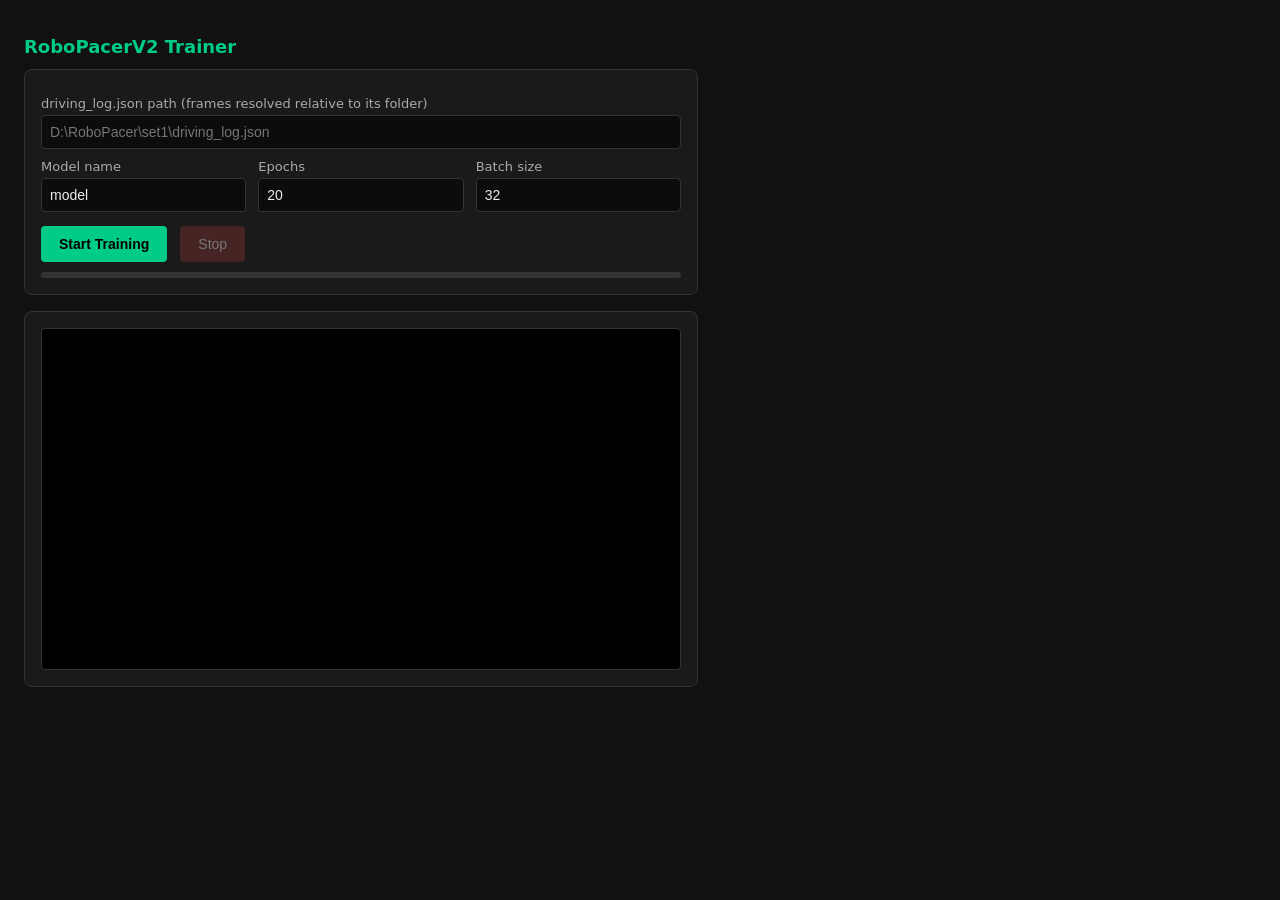
==== trainer/index.html @ bf22cf9c "Initial commit: RoboPacerV2 RC car pacing project - Raspberry Pi 5 + Hailo-8 AI Kit.  - data_recorde" ====
<!doctype html>
<html lang="en">
<head>
<meta charset="utf-8">
<title>RoboPacerV2 Trainer</title>
<style>
  body { font-family: system-ui, sans-serif; background: #111; color: #eee; margin: 0; padding: 24px; }
  h1 { font-size: 18px; color: #0c8; }
  .card { background: #1a1a1a; border: 1px solid #333; border-radius: 8px; padding: 16px; margin-bottom: 16px; max-width: 640px; }
  label { display: block; font-size: 13px; color: #aaa; margin: 10px 0 4px; }
  input { width: 100%; box-sizing: border-box; background: #0c0c0c; border: 1px solid #333; color: #eee; padding: 8px; border-radius: 4px; font-size: 14px; }
  .row { display: flex; gap: 12px; }
  .row > div { flex: 1; }
  button { margin-top: 14px; padding: 10px 18px; border: none; border-radius: 4px; font-size: 14px; cursor: pointer; }
  #startBtn { background: #0c8; color: #000; font-weight: 600; }
  #stopBtn { background: #833; color: #fff; margin-left: 8px; }
  button:disabled { opacity: 0.4; cursor: not-allowed; }
  #log { background: #000; border: 1px solid #333; border-radius: 4px; padding: 10px; height: 320px;
         overflow-y: auto; font-family: monospace; font-size: 12px; white-space: pre-wrap; }
  .info { color: #8cf; } .success { color: #0c8; } .error { color: #f66; } .warning { color: #fc6; } .docker { color: #777; }
  #progress { height: 6px; background: #333; border-radius: 3px; overflow: hidden; margin-top: 10px; }
  #progressBar { height: 100%; width: 0%; background: #0c8; transition: width 0.2s; }
</style>
</head>
<body>
<h1>RoboPacerV2 Trainer</h1>

<div class="card">
  <label>driving_log.json path (frames resolved relative to its folder)</label>
  <input id="jsonPath" placeholder="D:\RoboPacer\set1\driving_log.json">

  <div class="row">
    <div>
      <label>Model name</label>
      <input id="modelName" value="model">
    </div>
    <div>
      <label>Epochs</label>
      <input id="epochs" type="number" value="20">
    </div>
    <div>
      <label>Batch size</label>
      <input id="batchSize" type="number" value="32">
    </div>
  </div>

  <button id="startBtn" onclick="startTraining()">Start Training</button>
  <button id="stopBtn" onclick="stopTraining()" disabled>Stop</button>
  <div id="progress"><div id="progressBar"></div></div>
</div>

<div class="card">
  <div id="log"></div>
</div>

<script>
const logEl = document.getElementById("log");
const startBtn = document.getElementById("startBtn");
const stopBtn = document.getElementById("stopBtn");
const progressBar = document.getElementById("progressBar");

function logLine(text, level) {
  const div = document.createElement("div");
  div.className = level || "";
  div.textContent = text;
  logEl.appendChild(div);
  logEl.scrollTop = logEl.scrollHeight;
}

async function refreshStatus() {
  const r = await fetch("/api/status");
  const data = await r.json();
  startBtn.disabled = data.running;
  stopBtn.disabled = !data.running;
}

async function startTraining() {
  const config = {
    json_path: document.getElementById("jsonPath").value.trim(),
    model_name: document.getElementById("modelName").value.trim() || "model",
    epochs: parseInt(document.getElementById("epochs").value, 10) || 20,
    batch_size: parseInt(document.getElementById("batchSize").value, 10) || 32,
  };
  if (!config.json_path) { alert("Set the driving_log.json path first."); return; }

  logEl.innerHTML = "";
  progressBar.style.width = "0%";

  const res = await fetch("/api/train", {
    method: "POST",
    headers: { "Content-Type": "application/json" },
    body: JSON.stringify(config),
  });
  if (!res.ok) {
    const err = await res.json();
    logLine("Error: " + (err.error || res.statusText), "error");
    return;
  }

  startBtn.disabled = true;
  stopBtn.disabled = false;

  const stream = new EventSource("/api/stream");
  stream.onmessage = (e) => {
    const ev = JSON.parse(e.data);
    if (ev.type === "log") {
      logLine(ev.text, ev.level);
    } else if (ev.type === "split") {
      logLine(`Dataset: ${ev.total} total -> train=${ev.train} val=${ev.val}`, "info");
    } else if (ev.type === "epoch") {
      progressBar.style.width = (100 * ev.epoch / ev.total) + "%";
      logLine(`Epoch ${ev.epoch}/${ev.total}  train=${ev.train}  val=${ev.val}${ev.best ? "  (best)" : ""}`, "success");
    } else if (ev.type === "file") {
      logLine(`Saved: models/${ev.name}`, "success");
    } else if (ev.type === "done") {
      logLine("Done.", "success");
      progressBar.style.width = "100%";
      stream.close();
      refreshStatus();
    }
  };
  stream.onerror = () => { stream.close(); refreshStatus(); };
}

async function stopTraining() {
  await fetch("/api/stop", { method: "POST" });
  logLine("Stop requested - will finish the current epoch and export.", "warning");
}

refreshStatus();
</script>
</body>
</html>
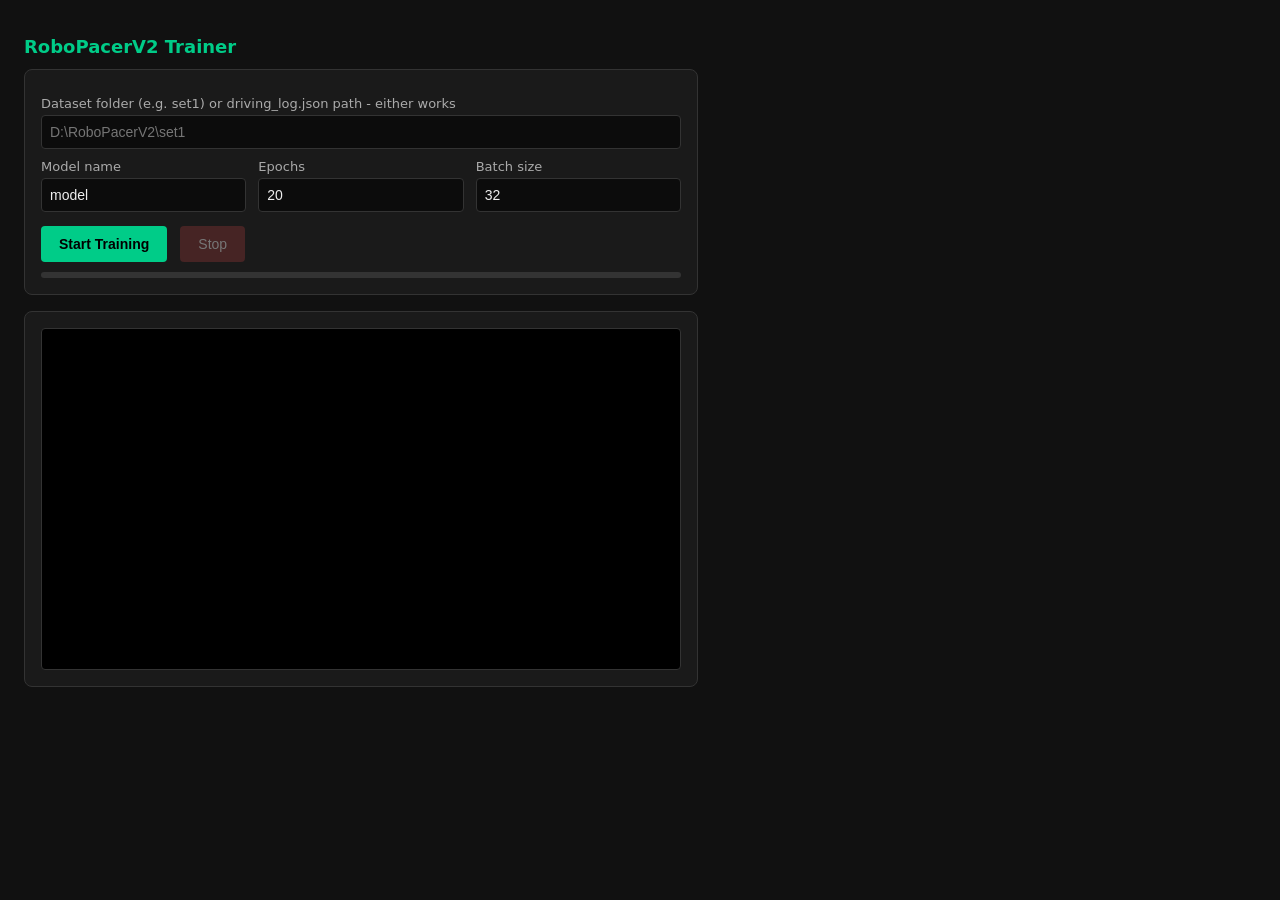
==== commit 419747e6: "Fix train/inference preprocessing docs, dataset loading robustness, trainer folder-or-json input - m" ====
--- a/trainer/index.html
+++ b/trainer/index.html
@@ -26,8 +26,8 @@
 <h1>RoboPacerV2 Trainer</h1>
 
 <div class="card">
-  <label>driving_log.json path (frames resolved relative to its folder)</label>
-  <input id="jsonPath" placeholder="D:\RoboPacer\set1\driving_log.json">
+  <label>Dataset folder (e.g. set1) or driving_log.json path - either works</label>
+  <input id="jsonPath" placeholder="D:\RoboPacerV2\set1">
 
   <div class="row">
     <div>
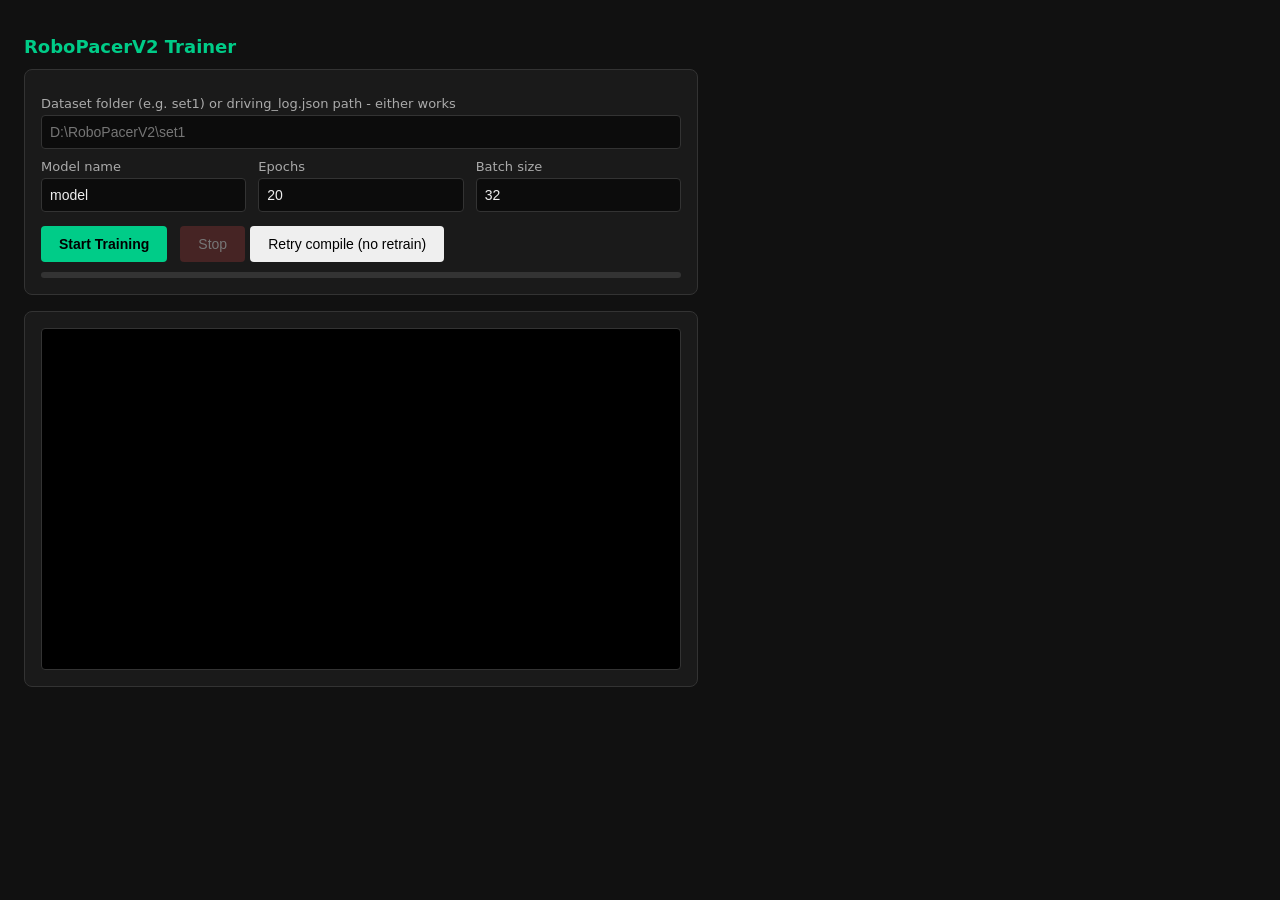
==== commit 8df3aa79: "Fail fast on missing Docker/DFC wheel, add compile-only recovery path The HEF compile step could fai" ====
--- a/trainer/index.html
+++ b/trainer/index.html
@@ -46,6 +46,7 @@
 
   <button id="startBtn" onclick="startTraining()">Start Training</button>
   <button id="stopBtn" onclick="stopTraining()" disabled>Stop</button>
+  <button id="compileBtn" onclick="compileOnly()" title="Recompile to HEF from an existing models/&lt;name&gt;.onnx - no retraining. Use this after fixing a Docker/DFC error.">Retry compile (no retrain)</button>
   <div id="progress"><div id="progressBar"></div></div>
 </div>
 
@@ -67,37 +68,19 @@
   logEl.scrollTop = logEl.scrollHeight;
 }
 
+const compileBtn = document.getElementById("compileBtn");
+
 async function refreshStatus() {
   const r = await fetch("/api/status");
   const data = await r.json();
   startBtn.disabled = data.running;
+  compileBtn.disabled = data.running;
   stopBtn.disabled = !data.running;
 }
 
-async function startTraining() {
-  const config = {
-    json_path: document.getElementById("jsonPath").value.trim(),
-    model_name: document.getElementById("modelName").value.trim() || "model",
-    epochs: parseInt(document.getElementById("epochs").value, 10) || 20,
-    batch_size: parseInt(document.getElementById("batchSize").value, 10) || 32,
-  };
-  if (!config.json_path) { alert("Set the driving_log.json path first."); return; }
-
-  logEl.innerHTML = "";
-  progressBar.style.width = "0%";
-
-  const res = await fetch("/api/train", {
-    method: "POST",
-    headers: { "Content-Type": "application/json" },
-    body: JSON.stringify(config),
-  });
-  if (!res.ok) {
-    const err = await res.json();
-    logLine("Error: " + (err.error || res.statusText), "error");
-    return;
-  }
-
+function attachStream() {
   startBtn.disabled = true;
+  compileBtn.disabled = true;
   stopBtn.disabled = false;
 
   const stream = new EventSource("/api/stream");
@@ -122,6 +105,54 @@
   stream.onerror = () => { stream.close(); refreshStatus(); };
 }
 
+async function startTraining() {
+  const config = {
+    json_path: document.getElementById("jsonPath").value.trim(),
+    model_name: document.getElementById("modelName").value.trim() || "model",
+    epochs: parseInt(document.getElementById("epochs").value, 10) || 20,
+    batch_size: parseInt(document.getElementById("batchSize").value, 10) || 32,
+  };
+  if (!config.json_path) { alert("Set the dataset folder or driving_log.json path first."); return; }
+
+  logEl.innerHTML = "";
+  progressBar.style.width = "0%";
+
+  const res = await fetch("/api/train", {
+    method: "POST",
+    headers: { "Content-Type": "application/json" },
+    body: JSON.stringify(config),
+  });
+  if (!res.ok) {
+    const err = await res.json();
+    logLine("Error: " + (err.error || res.statusText), "error");
+    return;
+  }
+  attachStream();
+}
+
+async function compileOnly() {
+  const config = {
+    model_name: document.getElementById("modelName").value.trim() || "model",
+    json_path: document.getElementById("jsonPath").value.trim(),  // only used as fallback if calib data is missing
+  };
+
+  logEl.innerHTML = "";
+  progressBar.style.width = "0%";
+  logLine(`Recompiling ${config.model_name} from existing .onnx (no retraining)...`, "info");
+
+  const res = await fetch("/api/compile", {
+    method: "POST",
+    headers: { "Content-Type": "application/json" },
+    body: JSON.stringify(config),
+  });
+  if (!res.ok) {
+    const err = await res.json();
+    logLine("Error: " + (err.error || res.statusText), "error");
+    return;
+  }
+  attachStream();
+}
+
 async function stopTraining() {
   await fetch("/api/stop", { method: "POST" });
   logLine("Stop requested - will finish the current epoch and export.", "warning");
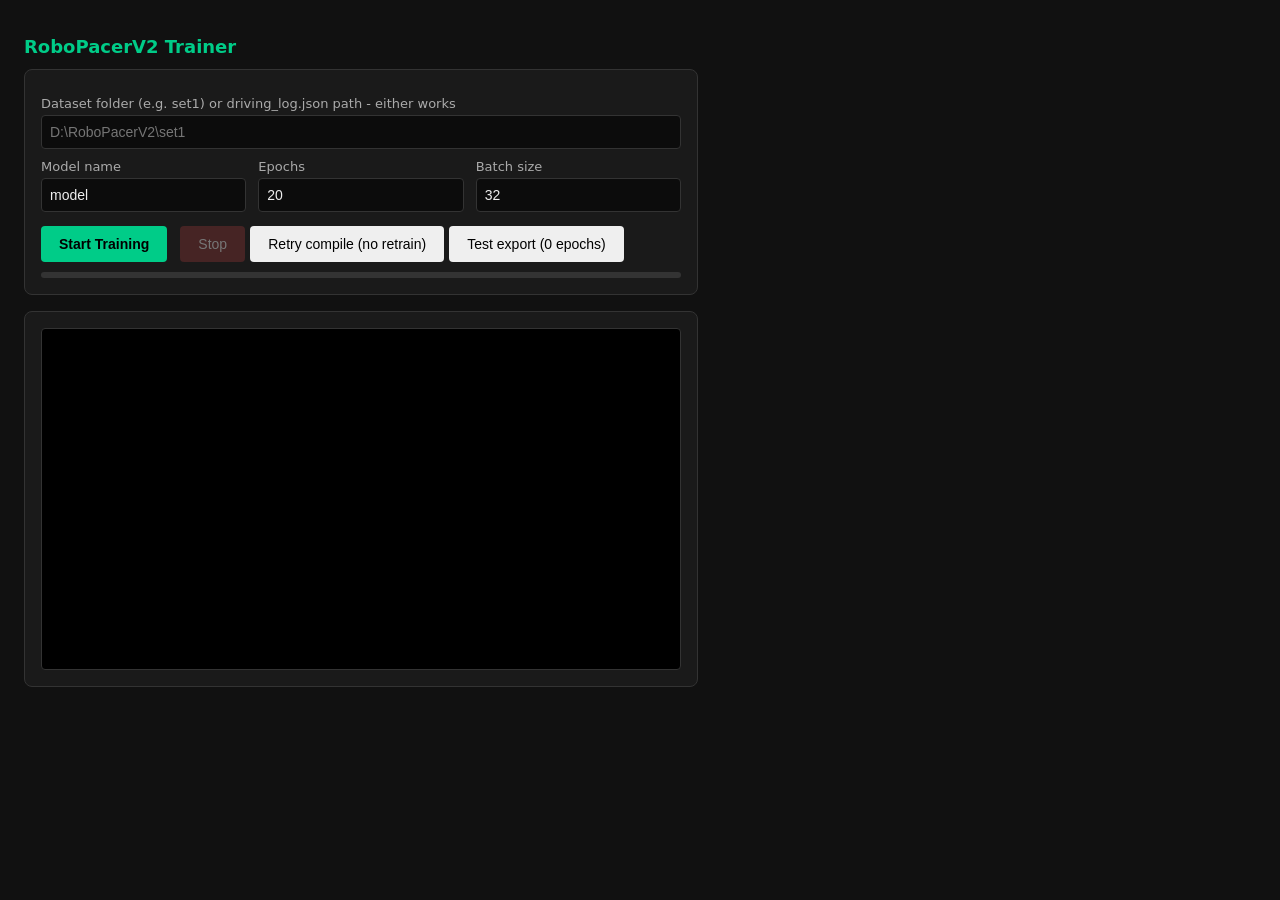
==== commit b80024ad: "Add 0-epoch pipeline smoke test, namespace calibration data per model - run_smoke_test() / "Test exp" ====
--- a/trainer/index.html
+++ b/trainer/index.html
@@ -47,6 +47,7 @@
   <button id="startBtn" onclick="startTraining()">Start Training</button>
   <button id="stopBtn" onclick="stopTraining()" disabled>Stop</button>
   <button id="compileBtn" onclick="compileOnly()" title="Recompile to HEF from an existing models/&lt;name&gt;.onnx - no retraining. Use this after fixing a Docker/DFC error.">Retry compile (no retrain)</button>
+  <button id="smoketestBtn" onclick="smokeTest()" title="0-epoch run through the full pipeline (ONNX export + Docker + Hailo compile) with an untrained model - seconds, not hours. Doesn't touch your real models.">Test export (0 epochs)</button>
   <div id="progress"><div id="progressBar"></div></div>
 </div>
 
@@ -69,18 +70,21 @@
 }
 
 const compileBtn = document.getElementById("compileBtn");
+const smoketestBtn = document.getElementById("smoketestBtn");
 
 async function refreshStatus() {
   const r = await fetch("/api/status");
   const data = await r.json();
   startBtn.disabled = data.running;
   compileBtn.disabled = data.running;
+  smoketestBtn.disabled = data.running;
   stopBtn.disabled = !data.running;
 }
 
 function attachStream() {
   startBtn.disabled = true;
   compileBtn.disabled = true;
+  smoketestBtn.disabled = true;
   stopBtn.disabled = false;
 
   const stream = new EventSource("/api/stream");
@@ -153,6 +157,27 @@
   attachStream();
 }
 
+async function smokeTest() {
+  const config = { json_path: document.getElementById("jsonPath").value.trim() };
+  if (!config.json_path) { alert("Set the dataset folder or driving_log.json path first."); return; }
+
+  logEl.innerHTML = "";
+  progressBar.style.width = "0%";
+  logLine("Running 0-epoch pipeline test (untrained model - just checking export/Docker/compile work)...", "info");
+
+  const res = await fetch("/api/smoketest", {
+    method: "POST",
+    headers: { "Content-Type": "application/json" },
+    body: JSON.stringify(config),
+  });
+  if (!res.ok) {
+    const err = await res.json();
+    logLine("Error: " + (err.error || res.statusText), "error");
+    return;
+  }
+  attachStream();
+}
+
 async function stopTraining() {
   await fetch("/api/stop", { method: "POST" });
   logLine("Stop requested - will finish the current epoch and export.", "warning");
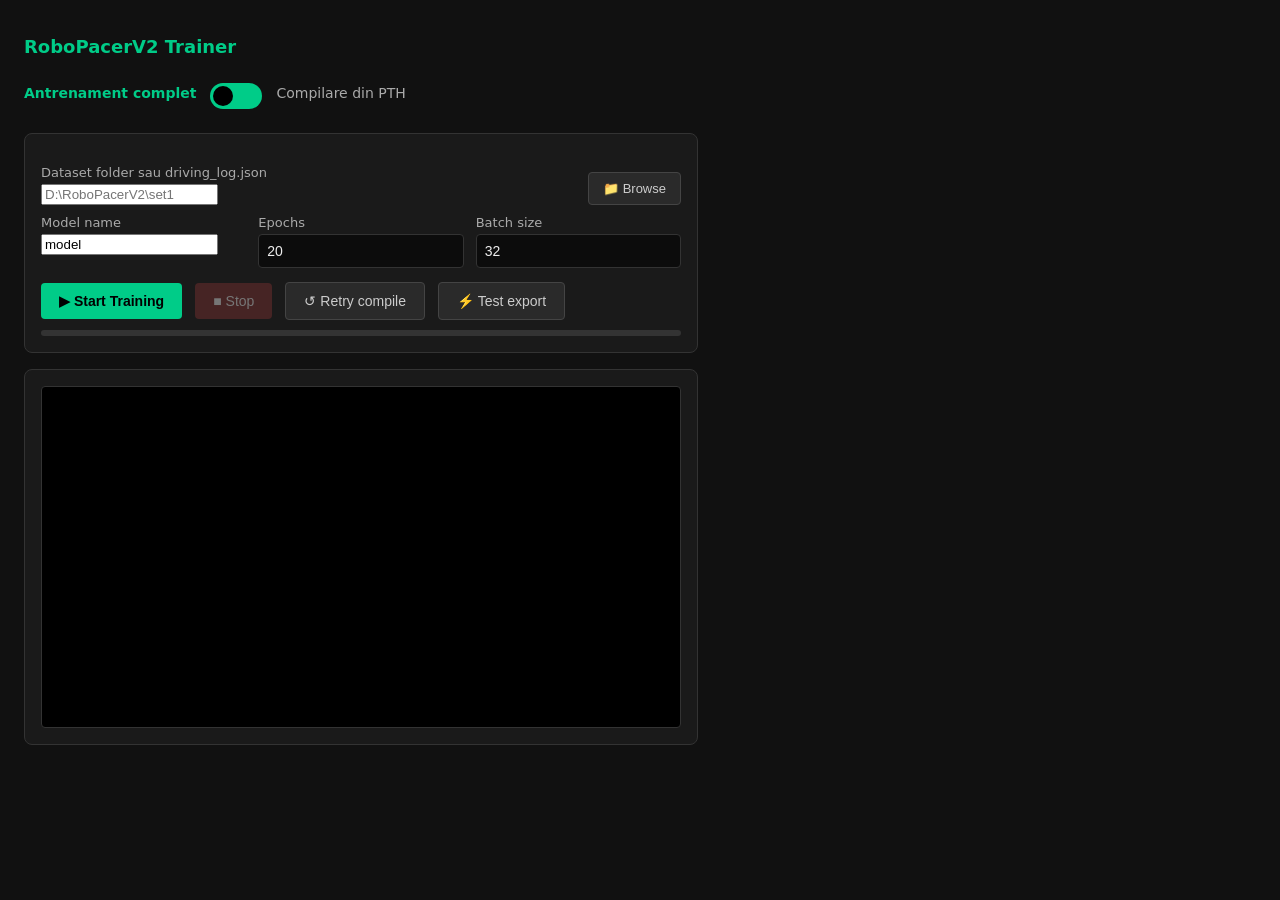
==== commit f245184c: "Add compile-from-PTH mode to trainer UI Co-Authored-By: Claude Sonnet 4.6 <noreply@anthropic.com>" ====
--- a/trainer/index.html
+++ b/trainer/index.html
@@ -5,29 +5,71 @@
 <title>RoboPacerV2 Trainer</title>
 <style>
   body { font-family: system-ui, sans-serif; background: #111; color: #eee; margin: 0; padding: 24px; }
-  h1 { font-size: 18px; color: #0c8; }
+  h1 { font-size: 18px; color: #0c8; margin-bottom: 16px; }
   .card { background: #1a1a1a; border: 1px solid #333; border-radius: 8px; padding: 16px; margin-bottom: 16px; max-width: 640px; }
   label { display: block; font-size: 13px; color: #aaa; margin: 10px 0 4px; }
-  input { width: 100%; box-sizing: border-box; background: #0c0c0c; border: 1px solid #333; color: #eee; padding: 8px; border-radius: 4px; font-size: 14px; }
+  input[type=text], input[type=number] {
+    width: 100%; box-sizing: border-box; background: #0c0c0c;
+    border: 1px solid #333; color: #eee; padding: 8px; border-radius: 4px; font-size: 14px;
+  }
+  .browse-row { display: flex; gap: 8px; align-items: flex-end; }
+  .browse-row input { flex: 1; }
+  .browse-btn { padding: 8px 14px; background: #2a2a2a; border: 1px solid #444; color: #ccc;
+                border-radius: 4px; cursor: pointer; font-size: 13px; white-space: nowrap; flex-shrink: 0; }
+  .browse-btn:hover { background: #333; }
   .row { display: flex; gap: 12px; }
   .row > div { flex: 1; }
   button { margin-top: 14px; padding: 10px 18px; border: none; border-radius: 4px; font-size: 14px; cursor: pointer; }
-  #startBtn { background: #0c8; color: #000; font-weight: 600; }
-  #stopBtn { background: #833; color: #fff; margin-left: 8px; }
   button:disabled { opacity: 0.4; cursor: not-allowed; }
+  .btn-green  { background: #0c8; color: #000; font-weight: 600; }
+  .btn-red    { background: #833; color: #fff; margin-left: 8px; }
+  .btn-gray   { background: #2a2a2a; color: #ccc; border: 1px solid #444; margin-left: 8px; }
+  .btn-blue   { background: #0af; color: #000; font-weight: 600; }
+  .btn-orange { background: #f80; color: #000; margin-left: 8px; }
   #log { background: #000; border: 1px solid #333; border-radius: 4px; padding: 10px; height: 320px;
          overflow-y: auto; font-family: monospace; font-size: 12px; white-space: pre-wrap; }
   .info { color: #8cf; } .success { color: #0c8; } .error { color: #f66; } .warning { color: #fc6; } .docker { color: #777; }
   #progress { height: 6px; background: #333; border-radius: 3px; overflow: hidden; margin-top: 10px; }
   #progressBar { height: 100%; width: 0%; background: #0c8; transition: width 0.2s; }
+
+  /* Toggle switch */
+  .toggle-wrap { display: flex; align-items: center; gap: 14px; margin-bottom: 20px; max-width: 640px; }
+  .toggle-label { font-size: 14px; color: #aaa; }
+  .toggle-label.active { color: #0c8; font-weight: 600; }
+  .switch { position: relative; display: inline-block; width: 52px; height: 26px; flex-shrink: 0; }
+  .switch input { opacity: 0; width: 0; height: 0; }
+  .slider { position: absolute; cursor: pointer; inset: 0; background: #0c8; border-radius: 26px; transition: .3s; }
+  .slider:before { position: absolute; content: ""; height: 20px; width: 20px; left: 3px; bottom: 3px;
+                   background: #000; border-radius: 50%; transition: .3s; }
+  input:checked + .slider { background: #0af; }
+  input:checked + .slider:before { transform: translateX(26px); }
+
+  .mode-panel { display: none; }
+  .mode-panel.visible { display: block; }
 </style>
 </head>
 <body>
 <h1>RoboPacerV2 Trainer</h1>
 
-<div class="card">
-  <label>Dataset folder (e.g. set1) or driving_log.json path - either works</label>
-  <input id="jsonPath" placeholder="D:\RoboPacerV2\set1">
+<!-- Toggle switch -->
+<div class="toggle-wrap">
+  <span class="toggle-label" id="labelLeft">Antrenament complet</span>
+  <label class="switch">
+    <input type="checkbox" id="modeSwitch" onchange="switchMode()">
+    <span class="slider"></span>
+  </label>
+  <span class="toggle-label" id="labelRight">Compilare din PTH</span>
+</div>
+
+<!-- ═══════════════ STANGA: Antrenament complet ═══════════════ -->
+<div class="card mode-panel visible" id="panelTrain">
+  <div class="browse-row">
+    <div style="flex:1">
+      <label>Dataset folder sau driving_log.json</label>
+      <input id="jsonPath" placeholder="D:\RoboPacerV2\set1">
+    </div>
+    <button class="browse-btn" onclick="browseFolder('jsonPath')" style="margin-top:22px">📁 Browse</button>
+  </div>
 
   <div class="row">
     <div>
@@ -44,23 +86,78 @@
     </div>
   </div>
 
-  <button id="startBtn" onclick="startTraining()">Start Training</button>
-  <button id="stopBtn" onclick="stopTraining()" disabled>Stop</button>
-  <button id="compileBtn" onclick="compileOnly()" title="Recompile to HEF from an existing models/&lt;name&gt;.onnx - no retraining. Use this after fixing a Docker/DFC error.">Retry compile (no retrain)</button>
-  <button id="smoketestBtn" onclick="smokeTest()" title="0-epoch run through the full pipeline (ONNX export + Docker + Hailo compile) with an untrained model - seconds, not hours. Doesn't touch your real models.">Test export (0 epochs)</button>
+  <div>
+    <button class="btn-green" id="startBtn" onclick="startTraining()">▶ Start Training</button>
+    <button class="btn-red"   id="stopBtn"  onclick="stopTraining()" disabled>■ Stop</button>
+    <button class="btn-gray"  id="compileBtn" onclick="compileOnly()" title="Recompileaza HEF din .onnx existent - fara reantrenare.">↺ Retry compile</button>
+    <button class="btn-gray"  id="smoketestBtn" onclick="smokeTest()" title="0 epoch - testeaza doar export+Docker+compile.">⚡ Test export</button>
+  </div>
   <div id="progress"><div id="progressBar"></div></div>
 </div>
 
+<!-- ═══════════════ DREAPTA: Compilare din PTH ═══════════════ -->
+<div class="card mode-panel" id="panelPth">
+  <div class="browse-row">
+    <div style="flex:1">
+      <label>Fisier PTH (checkpoint PyTorch)</label>
+      <input id="pthPath" placeholder="D:\RoboPacerV2\trainer\models\model.pth">
+    </div>
+    <button class="browse-btn" onclick="browseFile('pthPath','pth')" style="margin-top:22px">📁 Browse</button>
+  </div>
+
+  <div class="browse-row">
+    <div style="flex:1">
+      <label>Date calibrare .npy (optional — sintetic daca lipseste)</label>
+      <input id="calibPath" placeholder="optional">
+    </div>
+    <button class="browse-btn" onclick="browseFile('calibPath','npy')" style="margin-top:22px">📁 Browse</button>
+  </div>
+
+  <div>
+    <label>Nume output HEF</label>
+    <input id="pthModelName" value="model_cloud">
+  </div>
+
+  <div>
+    <button class="btn-blue"   id="compilePthBtn"  onclick="compilePth()">▶ Compileaza din PTH</button>
+    <button class="btn-orange" id="smoketestPthBtn" onclick="smoketestPth()" title="Compileaza un model gol pentru a verifica ca Docker+Hailo merge.">⚡ Test compile</button>
+    <button class="btn-red"    id="stopBtn2" onclick="stopTraining()" disabled>■ Stop</button>
+  </div>
+</div>
+
+<!-- Terminal comun -->
 <div class="card">
   <div id="log"></div>
 </div>
 
 <script>
 const logEl = document.getElementById("log");
-const startBtn = document.getElementById("startBtn");
-const stopBtn = document.getElementById("stopBtn");
 const progressBar = document.getElementById("progressBar");
 
+// ── Mode switch ──────────────────────────────────────────────
+function switchMode() {
+  const isPth = document.getElementById("modeSwitch").checked;
+  document.getElementById("panelTrain").classList.toggle("visible", !isPth);
+  document.getElementById("panelPth").classList.toggle("visible", isPth);
+  document.getElementById("labelLeft").classList.toggle("active", !isPth);
+  document.getElementById("labelRight").classList.toggle("active", isPth);
+}
+// Init
+document.getElementById("labelLeft").classList.add("active");
+
+// ── Browse helpers ───────────────────────────────────────────
+async function browseFolder(inputId) {
+  const r = await fetch("/api/browse/folder");
+  const d = await r.json();
+  if (d.path) document.getElementById(inputId).value = d.path;
+}
+async function browseFile(inputId, type) {
+  const r = await fetch("/api/browse/file?type=" + type);
+  const d = await r.json();
+  if (d.path) document.getElementById(inputId).value = d.path;
+}
+
+// ── Log ─────────────────────────────────────────────────────
 function logLine(text, level) {
   const div = document.createElement("div");
   div.className = level || "";
@@ -69,23 +166,29 @@
   logEl.scrollTop = logEl.scrollHeight;
 }
 
-const compileBtn = document.getElementById("compileBtn");
-const smoketestBtn = document.getElementById("smoketestBtn");
+// ── Button state ─────────────────────────────────────────────
+const trainBtns  = ["startBtn","compileBtn","smoketestBtn"];
+const pthBtns    = ["compilePthBtn","smoketestPthBtn"];
 
 async function refreshStatus() {
   const r = await fetch("/api/status");
   const data = await r.json();
-  startBtn.disabled = data.running;
-  compileBtn.disabled = data.running;
-  smoketestBtn.disabled = data.running;
-  stopBtn.disabled = !data.running;
+  const running = data.running;
+  [...trainBtns, ...pthBtns].forEach(id => {
+    const el = document.getElementById(id);
+    if (el) el.disabled = running;
+  });
+  document.getElementById("stopBtn").disabled   = !running;
+  document.getElementById("stopBtn2").disabled  = !running;
 }
 
 function attachStream() {
-  startBtn.disabled = true;
-  compileBtn.disabled = true;
-  smoketestBtn.disabled = true;
-  stopBtn.disabled = false;
+  [...trainBtns, ...pthBtns].forEach(id => {
+    const el = document.getElementById(id);
+    if (el) el.disabled = true;
+  });
+  document.getElementById("stopBtn").disabled  = false;
+  document.getElementById("stopBtn2").disabled = false;
 
   const stream = new EventSource("/api/stream");
   stream.onmessage = (e) => {
@@ -98,9 +201,9 @@
       progressBar.style.width = (100 * ev.epoch / ev.total) + "%";
       logLine(`Epoch ${ev.epoch}/${ev.total}  train=${ev.train}  val=${ev.val}${ev.best ? "  (best)" : ""}`, "success");
     } else if (ev.type === "file") {
-      logLine(`Saved: models/${ev.name}`, "success");
+      logLine(`Salvat: models/${ev.name}`, "success");
     } else if (ev.type === "done") {
-      logLine("Done.", "success");
+      logLine("Gata.", "success");
       progressBar.style.width = "100%";
       stream.close();
       refreshStatus();
@@ -109,78 +212,69 @@
   stream.onerror = () => { stream.close(); refreshStatus(); };
 }
 
+// ── Antrenament complet ──────────────────────────────────────
 async function startTraining() {
   const config = {
-    json_path: document.getElementById("jsonPath").value.trim(),
+    json_path:  document.getElementById("jsonPath").value.trim(),
     model_name: document.getElementById("modelName").value.trim() || "model",
-    epochs: parseInt(document.getElementById("epochs").value, 10) || 20,
+    epochs:     parseInt(document.getElementById("epochs").value, 10) || 20,
     batch_size: parseInt(document.getElementById("batchSize").value, 10) || 32,
   };
-  if (!config.json_path) { alert("Set the dataset folder or driving_log.json path first."); return; }
-
-  logEl.innerHTML = "";
-  progressBar.style.width = "0%";
-
-  const res = await fetch("/api/train", {
-    method: "POST",
-    headers: { "Content-Type": "application/json" },
-    body: JSON.stringify(config),
-  });
-  if (!res.ok) {
-    const err = await res.json();
-    logLine("Error: " + (err.error || res.statusText), "error");
-    return;
-  }
+  if (!config.json_path) { alert("Seteaza folderul cu dataset mai intai."); return; }
+  logEl.innerHTML = ""; progressBar.style.width = "0%";
+  const res = await fetch("/api/train", { method: "POST", headers: {"Content-Type":"application/json"}, body: JSON.stringify(config) });
+  if (!res.ok) { logLine("Eroare: " + (await res.json()).error, "error"); return; }
   attachStream();
 }
 
 async function compileOnly() {
   const config = {
     model_name: document.getElementById("modelName").value.trim() || "model",
-    json_path: document.getElementById("jsonPath").value.trim(),  // only used as fallback if calib data is missing
-  };
-
-  logEl.innerHTML = "";
-  progressBar.style.width = "0%";
-  logLine(`Recompiling ${config.model_name} from existing .onnx (no retraining)...`, "info");
-
-  const res = await fetch("/api/compile", {
-    method: "POST",
-    headers: { "Content-Type": "application/json" },
-    body: JSON.stringify(config),
-  });
-  if (!res.ok) {
-    const err = await res.json();
-    logLine("Error: " + (err.error || res.statusText), "error");
-    return;
-  }
+    json_path:  document.getElementById("jsonPath").value.trim(),
+  };
+  logEl.innerHTML = ""; progressBar.style.width = "0%";
+  logLine(`Recompileaza ${config.model_name} din .onnx existent...`, "info");
+  const res = await fetch("/api/compile", { method: "POST", headers: {"Content-Type":"application/json"}, body: JSON.stringify(config) });
+  if (!res.ok) { logLine("Eroare: " + (await res.json()).error, "error"); return; }
   attachStream();
 }
 
 async function smokeTest() {
   const config = { json_path: document.getElementById("jsonPath").value.trim() };
-  if (!config.json_path) { alert("Set the dataset folder or driving_log.json path first."); return; }
-
-  logEl.innerHTML = "";
-  progressBar.style.width = "0%";
-  logLine("Running 0-epoch pipeline test (untrained model - just checking export/Docker/compile work)...", "info");
-
-  const res = await fetch("/api/smoketest", {
-    method: "POST",
-    headers: { "Content-Type": "application/json" },
-    body: JSON.stringify(config),
-  });
-  if (!res.ok) {
-    const err = await res.json();
-    logLine("Error: " + (err.error || res.statusText), "error");
-    return;
-  }
+  if (!config.json_path) { alert("Seteaza folderul cu dataset mai intai."); return; }
+  logEl.innerHTML = ""; progressBar.style.width = "0%";
+  logLine("Test 0-epoch: verific export+Docker+compile...", "info");
+  const res = await fetch("/api/smoketest", { method: "POST", headers: {"Content-Type":"application/json"}, body: JSON.stringify(config) });
+  if (!res.ok) { logLine("Eroare: " + (await res.json()).error, "error"); return; }
+  attachStream();
+}
+
+// ── Compilare din PTH ────────────────────────────────────────
+async function compilePth() {
+  const config = {
+    pth_path:   document.getElementById("pthPath").value.trim(),
+    model_name: document.getElementById("pthModelName").value.trim() || "model_cloud",
+    calib_npy:  document.getElementById("calibPath").value.trim(),
+  };
+  if (!config.pth_path) { alert("Selecteaza fisierul PTH mai intai."); return; }
+  logEl.innerHTML = ""; progressBar.style.width = "0%";
+  logLine(`Compilare din PTH: ${config.pth_path}`, "info");
+  const res = await fetch("/api/compile_pth", { method: "POST", headers: {"Content-Type":"application/json"}, body: JSON.stringify(config) });
+  if (!res.ok) { logLine("Eroare: " + (await res.json()).error, "error"); return; }
+  attachStream();
+}
+
+async function smoketestPth() {
+  logEl.innerHTML = ""; progressBar.style.width = "0%";
+  logLine("Test compile (model gol, fara dataset)...", "info");
+  const res = await fetch("/api/smoketest_pth", { method: "POST" });
+  if (!res.ok) { logLine("Eroare: " + (await res.json()).error, "error"); return; }
   attachStream();
 }
 
 async function stopTraining() {
   await fetch("/api/stop", { method: "POST" });
-  logLine("Stop requested - will finish the current epoch and export.", "warning");
+  logLine("Stop solicitat.", "warning");
 }
 
 refreshStatus();
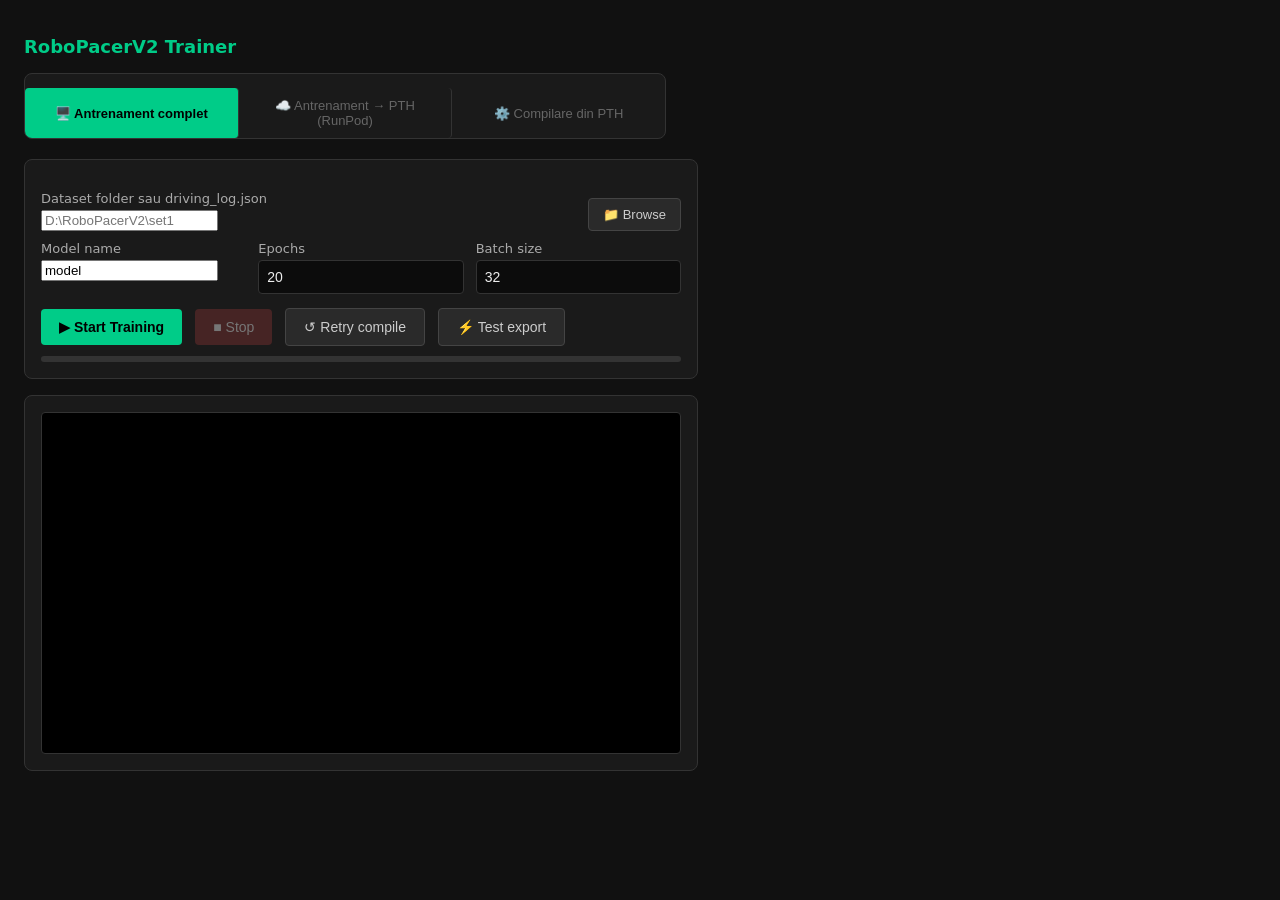
==== commit 6152872c: "Add triple-switch trainer UI with PTH-only and compile-from-PTH modes - Triple switch (green/blue/or" ====
--- a/trainer/index.html
+++ b/trainer/index.html
@@ -32,17 +32,15 @@
   #progress { height: 6px; background: #333; border-radius: 3px; overflow: hidden; margin-top: 10px; }
   #progressBar { height: 100%; width: 0%; background: #0c8; transition: width 0.2s; }
 
-  /* Toggle switch */
-  .toggle-wrap { display: flex; align-items: center; gap: 14px; margin-bottom: 20px; max-width: 640px; }
-  .toggle-label { font-size: 14px; color: #aaa; }
-  .toggle-label.active { color: #0c8; font-weight: 600; }
-  .switch { position: relative; display: inline-block; width: 52px; height: 26px; flex-shrink: 0; }
-  .switch input { opacity: 0; width: 0; height: 0; }
-  .slider { position: absolute; cursor: pointer; inset: 0; background: #0c8; border-radius: 26px; transition: .3s; }
-  .slider:before { position: absolute; content: ""; height: 20px; width: 20px; left: 3px; bottom: 3px;
-                   background: #000; border-radius: 50%; transition: .3s; }
-  input:checked + .slider { background: #0af; }
-  input:checked + .slider:before { transform: translateX(26px); }
+  /* Triple switch */
+  .triple-switch { display: flex; background: #1a1a1a; border: 1px solid #333; border-radius: 8px;
+                   overflow: hidden; margin-bottom: 20px; max-width: 640px; }
+  .triple-switch button { flex: 1; padding: 10px; border: none; background: transparent; color: #666;
+                          font-size: 13px; cursor: pointer; transition: all .2s; border-right: 1px solid #333; }
+  .triple-switch button:last-child { border-right: none; }
+  .triple-switch button.active { background: #0c8; color: #000; font-weight: 700; }
+  .triple-switch button:nth-child(2).active { background: #0af; }
+  .triple-switch button:nth-child(3).active { background: #f80; color: #000; }
 
   .mode-panel { display: none; }
   .mode-panel.visible { display: block; }
@@ -51,14 +49,11 @@
 <body>
 <h1>RoboPacerV2 Trainer</h1>
 
-<!-- Toggle switch -->
-<div class="toggle-wrap">
-  <span class="toggle-label" id="labelLeft">Antrenament complet</span>
-  <label class="switch">
-    <input type="checkbox" id="modeSwitch" onchange="switchMode()">
-    <span class="slider"></span>
-  </label>
-  <span class="toggle-label" id="labelRight">Compilare din PTH</span>
+<!-- Triple switch -->
+<div class="triple-switch">
+  <button id="tab0" onclick="setMode(0)">🖥️ Antrenament complet</button>
+  <button id="tab1" onclick="setMode(1)">☁️ Antrenament → PTH (RunPod)</button>
+  <button id="tab2" onclick="setMode(2)">⚙️ Compilare din PTH</button>
 </div>
 
 <!-- ═══════════════ STANGA: Antrenament complet ═══════════════ -->
@@ -95,6 +90,42 @@
   <div id="progress"><div id="progressBar"></div></div>
 </div>
 
+<!-- ═══════════════ MIJLOC: Antrenament → PTH only (RunPod) ═══════════════ -->
+<div class="card mode-panel" id="panelPthOnly">
+  <div style="background:#0a1a1a; border:1px solid #0af; border-radius:6px; padding:10px 14px; margin-bottom:12px; font-size:13px; color:#0af;">
+    ☁️ Mod RunPod — antrenează și salvează doar <b>.pth</b>. Fără Docker/Hailo. Ideal pentru cloud fără Hailo SDK.
+  </div>
+
+  <div class="browse-row">
+    <div style="flex:1">
+      <label>Dataset folder sau driving_log.json</label>
+      <input id="jsonPathPth" placeholder="D:\RoboPacerV2\set1">
+    </div>
+    <button class="browse-btn" onclick="browseFolder('jsonPathPth')" style="margin-top:22px">📁 Browse</button>
+  </div>
+
+  <div class="row">
+    <div>
+      <label>Model name</label>
+      <input id="modelNamePth" value="model_cloud">
+    </div>
+    <div>
+      <label>Epochs</label>
+      <input id="epochsPth" type="number" value="20">
+    </div>
+    <div>
+      <label>Batch size</label>
+      <input id="batchSizePth" type="number" value="32">
+    </div>
+  </div>
+
+  <div>
+    <button class="btn-blue" id="startPthBtn" onclick="startTrainPth()">▶ Start (PTH only)</button>
+    <button class="btn-red"  id="stopBtn3" onclick="stopTraining()" disabled>■ Stop</button>
+  </div>
+  <div id="progress2"><div id="progressBar2" style="height:6px;background:#0af;width:0%;transition:width .2s;border-radius:3px;margin-top:10px;"></div></div>
+</div>
+
 <!-- ═══════════════ DREAPTA: Compilare din PTH ═══════════════ -->
 <div class="card mode-panel" id="panelPth">
   <div class="browse-row">
@@ -135,15 +166,16 @@
 const progressBar = document.getElementById("progressBar");
 
 // ── Mode switch ──────────────────────────────────────────────
-function switchMode() {
-  const isPth = document.getElementById("modeSwitch").checked;
-  document.getElementById("panelTrain").classList.toggle("visible", !isPth);
-  document.getElementById("panelPth").classList.toggle("visible", isPth);
-  document.getElementById("labelLeft").classList.toggle("active", !isPth);
-  document.getElementById("labelRight").classList.toggle("active", isPth);
-}
-// Init
-document.getElementById("labelLeft").classList.add("active");
+const panels = ["panelTrain", "panelPthOnly", "panelPth"];
+function setMode(n) {
+  panels.forEach((id, i) => {
+    document.getElementById(id).classList.toggle("visible", i === n);
+  });
+  [0,1,2].forEach(i => {
+    document.getElementById("tab" + i).classList.toggle("active", i === n);
+  });
+}
+setMode(0);
 
 // ── Browse helpers ───────────────────────────────────────────
 async function browseFolder(inputId) {
@@ -167,28 +199,20 @@
 }
 
 // ── Button state ─────────────────────────────────────────────
-const trainBtns  = ["startBtn","compileBtn","smoketestBtn"];
-const pthBtns    = ["compilePthBtn","smoketestPthBtn"];
+const startBtns = ["startBtn","compileBtn","smoketestBtn","startPthBtn","compilePthBtn","smoketestPthBtn"];
+const stopBtns  = ["stopBtn","stopBtn2","stopBtn3"];
 
 async function refreshStatus() {
   const r = await fetch("/api/status");
   const data = await r.json();
   const running = data.running;
-  [...trainBtns, ...pthBtns].forEach(id => {
-    const el = document.getElementById(id);
-    if (el) el.disabled = running;
-  });
-  document.getElementById("stopBtn").disabled   = !running;
-  document.getElementById("stopBtn2").disabled  = !running;
+  startBtns.forEach(id => { const el = document.getElementById(id); if (el) el.disabled = running; });
+  stopBtns.forEach(id  => { const el = document.getElementById(id); if (el) el.disabled = !running; });
 }
 
 function attachStream() {
-  [...trainBtns, ...pthBtns].forEach(id => {
-    const el = document.getElementById(id);
-    if (el) el.disabled = true;
-  });
-  document.getElementById("stopBtn").disabled  = false;
-  document.getElementById("stopBtn2").disabled = false;
+  startBtns.forEach(id => { const el = document.getElementById(id); if (el) el.disabled = true; });
+  stopBtns.forEach(id  => { const el = document.getElementById(id); if (el) el.disabled = false; });
 
   const stream = new EventSource("/api/stream");
   stream.onmessage = (e) => {
@@ -249,6 +273,21 @@
   attachStream();
 }
 
+// ── Antrenament PTH only (RunPod) ───────────────────────────
+async function startTrainPth() {
+  const config = {
+    json_path:  document.getElementById("jsonPathPth").value.trim(),
+    model_name: document.getElementById("modelNamePth").value.trim() || "model_cloud",
+    epochs:     parseInt(document.getElementById("epochsPth").value, 10) || 20,
+    batch_size: parseInt(document.getElementById("batchSizePth").value, 10) || 32,
+  };
+  if (!config.json_path) { alert("Seteaza folderul cu dataset mai intai."); return; }
+  logEl.innerHTML = ""; progressBar.style.width = "0%";
+  const res = await fetch("/api/train_pth", { method: "POST", headers: {"Content-Type":"application/json"}, body: JSON.stringify(config) });
+  if (!res.ok) { logLine("Eroare: " + (await res.json()).error, "error"); return; }
+  attachStream();
+}
+
 // ── Compilare din PTH ────────────────────────────────────────
 async function compilePth() {
   const config = {
